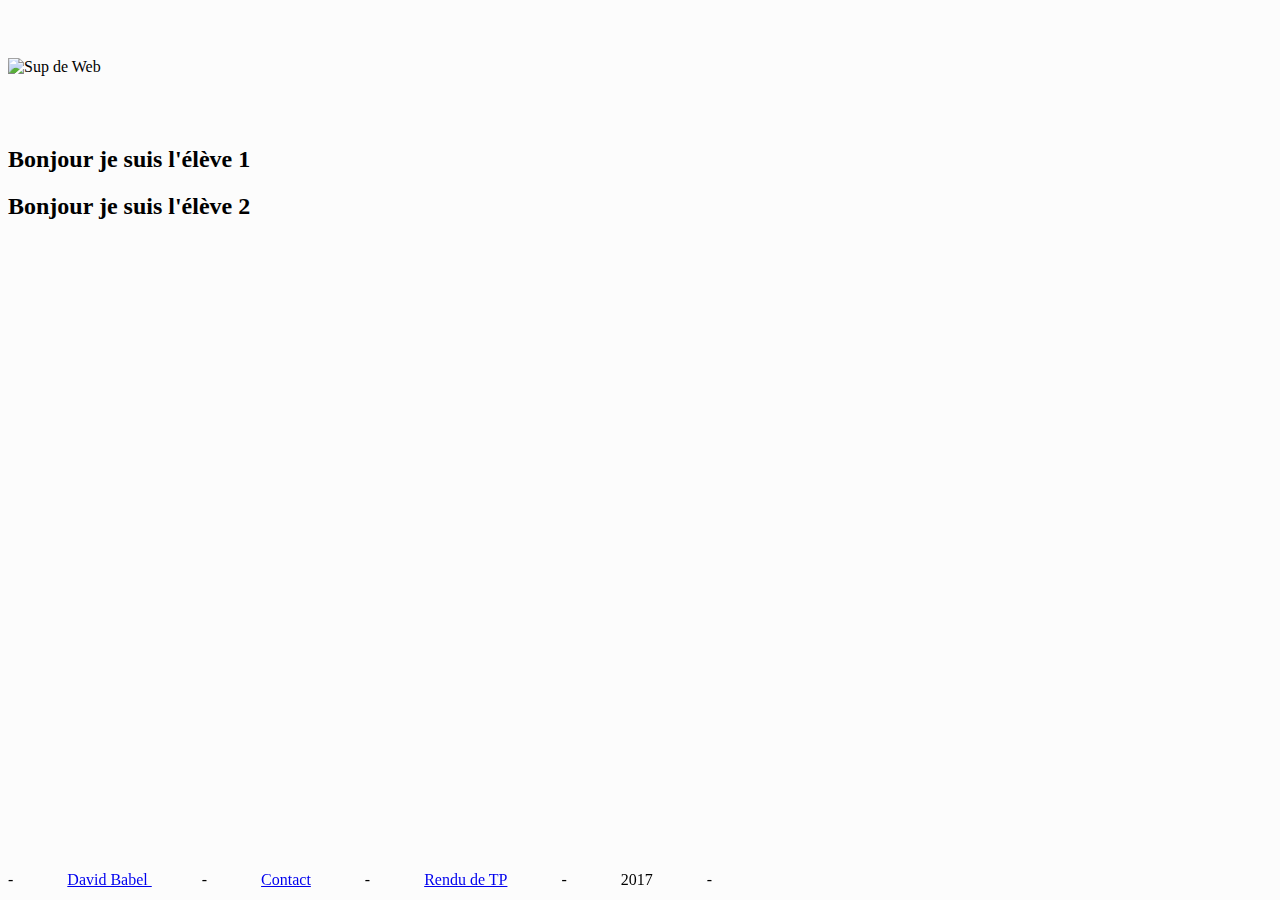
==== eleve_1.html @ 3fc2cf9b "je veux ce "commit"" ====
<!DOCTYPE html>
<html lang="en">

<head>
  <title>Sup De Web - TP 2 - Je me présente</title>
  <meta charset="UTF-8">
  <meta name="viewport" content="width=device-width, initial-scale=1">

  <!-- imports de librairies -->
  <link rel="stylesheet" href="https://designmodo.github.io/Flat-UI/dist/css/vendor/bootstrap/css/bootstrap.min.css">
  <link rel="stylesheet" href="https://designmodo.github.io/Flat-UI/dist/css/flat-ui.css">
  <script src="https://code.jquery.com/jquery-3.1.1.min.js" crossorigin="anonymous"></script>
  <!-- fin d'imports de librairies -->

  <!-- imports personnels -->



  <!-- fin imports personnels -->

  <style>
    /* les styles de notre page, ils positionnent correctement le footer */

    body {
      background-color: #fcfcfc;
      padding-bottom: 300px;
    }

    footer a {
      margin: 50px;
    }

    a:hover {
      text-decoration: underline;
    }

    .img-rounded {
      width: 350px;
      margin: 50px 0 50px 0;
    }

    footer {
      position: fixed;
      bottom: 0;
      height: 40px;
      line-height: 40px;
      width: 100%;
    }

    /* mobile */

    @media screen and (max-width: 768px) {
      footer {
        height: 80px;
        line-height: 40px;
      }
    }
  </style>
</head>

<body class="text-center">

  <p class="introduction"></p>

  <!-- Je met mon nom ici -->
  <h2>Bonjour je suis l'élève 1</h2>

  <!-- Je me décrit en quelques lignes -->
  <p></p>

  <!-- Je met mon nom ici -->
  <h2>Bonjour je suis l'élève 2</h2>

  <!-- Je me décrit en quelques lignes -->
  <p></p>

  <!-- Je met mon nom ici -->
  <!-- <h2>Bonjour je suis l'élève 3</h2> -->

  <!-- Je me décrit en quelques lignes -->
  <!-- <p></p> -->

  <script>
    // ce petit script ajoute une image en haut du
    $('body').prepend('<img src="./supdeweb-logo.jpg" alt="Sup de Web" style="width: 350px; margin: 50px 0 50px 0;" class="img-rounded">');
  </script>

  <footer>
    -
    <a target="_blank" href="https://www.linkedin.com/in/david-babel">David Babel </a> -
    <a href="mailto:babel.david@gmail.com">Contact</a> -
    <a href="mailto:sendto.babel.david@gmail.com">Rendu de TP</a> -
    <a>2017</a> -
  </footer>

</body>

</html>
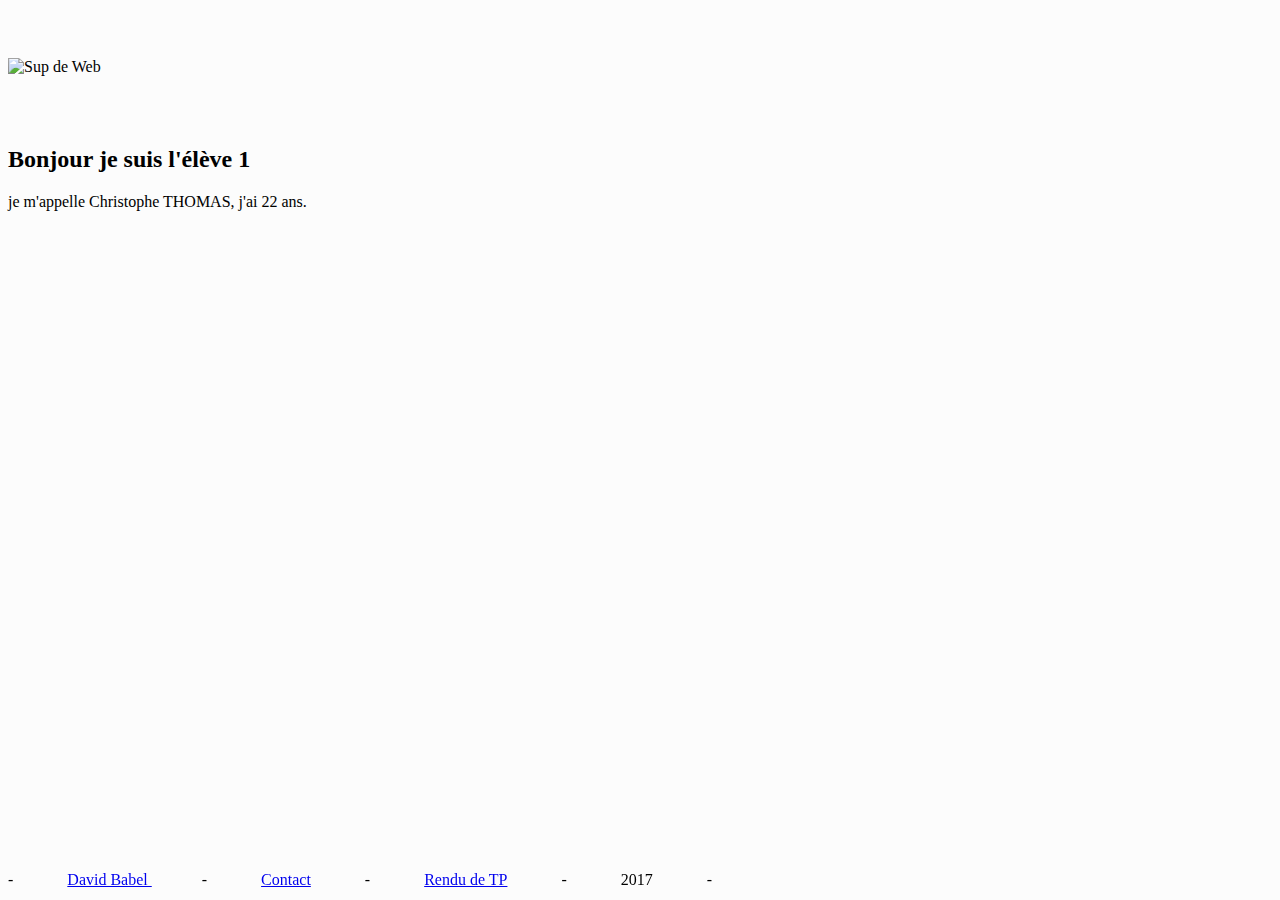
==== commit dabe950e: "Modif Index et lien vers description" ====
--- a/eleve_1.html
+++ b/eleve_1.html
@@ -66,13 +66,8 @@
   <h2>Bonjour je suis l'élève 1</h2>
 
   <!-- Je me décrit en quelques lignes -->
-  <p></p>
+  <p>je m'appelle Christophe THOMAS, j'ai 22 ans.</p>
 
-  <!-- Je met mon nom ici -->
-  <h2>Bonjour je suis l'élève 2</h2>
-
-  <!-- Je me décrit en quelques lignes -->
-  <p></p>
 
   <!-- Je met mon nom ici -->
   <!-- <h2>Bonjour je suis l'élève 3</h2> -->
